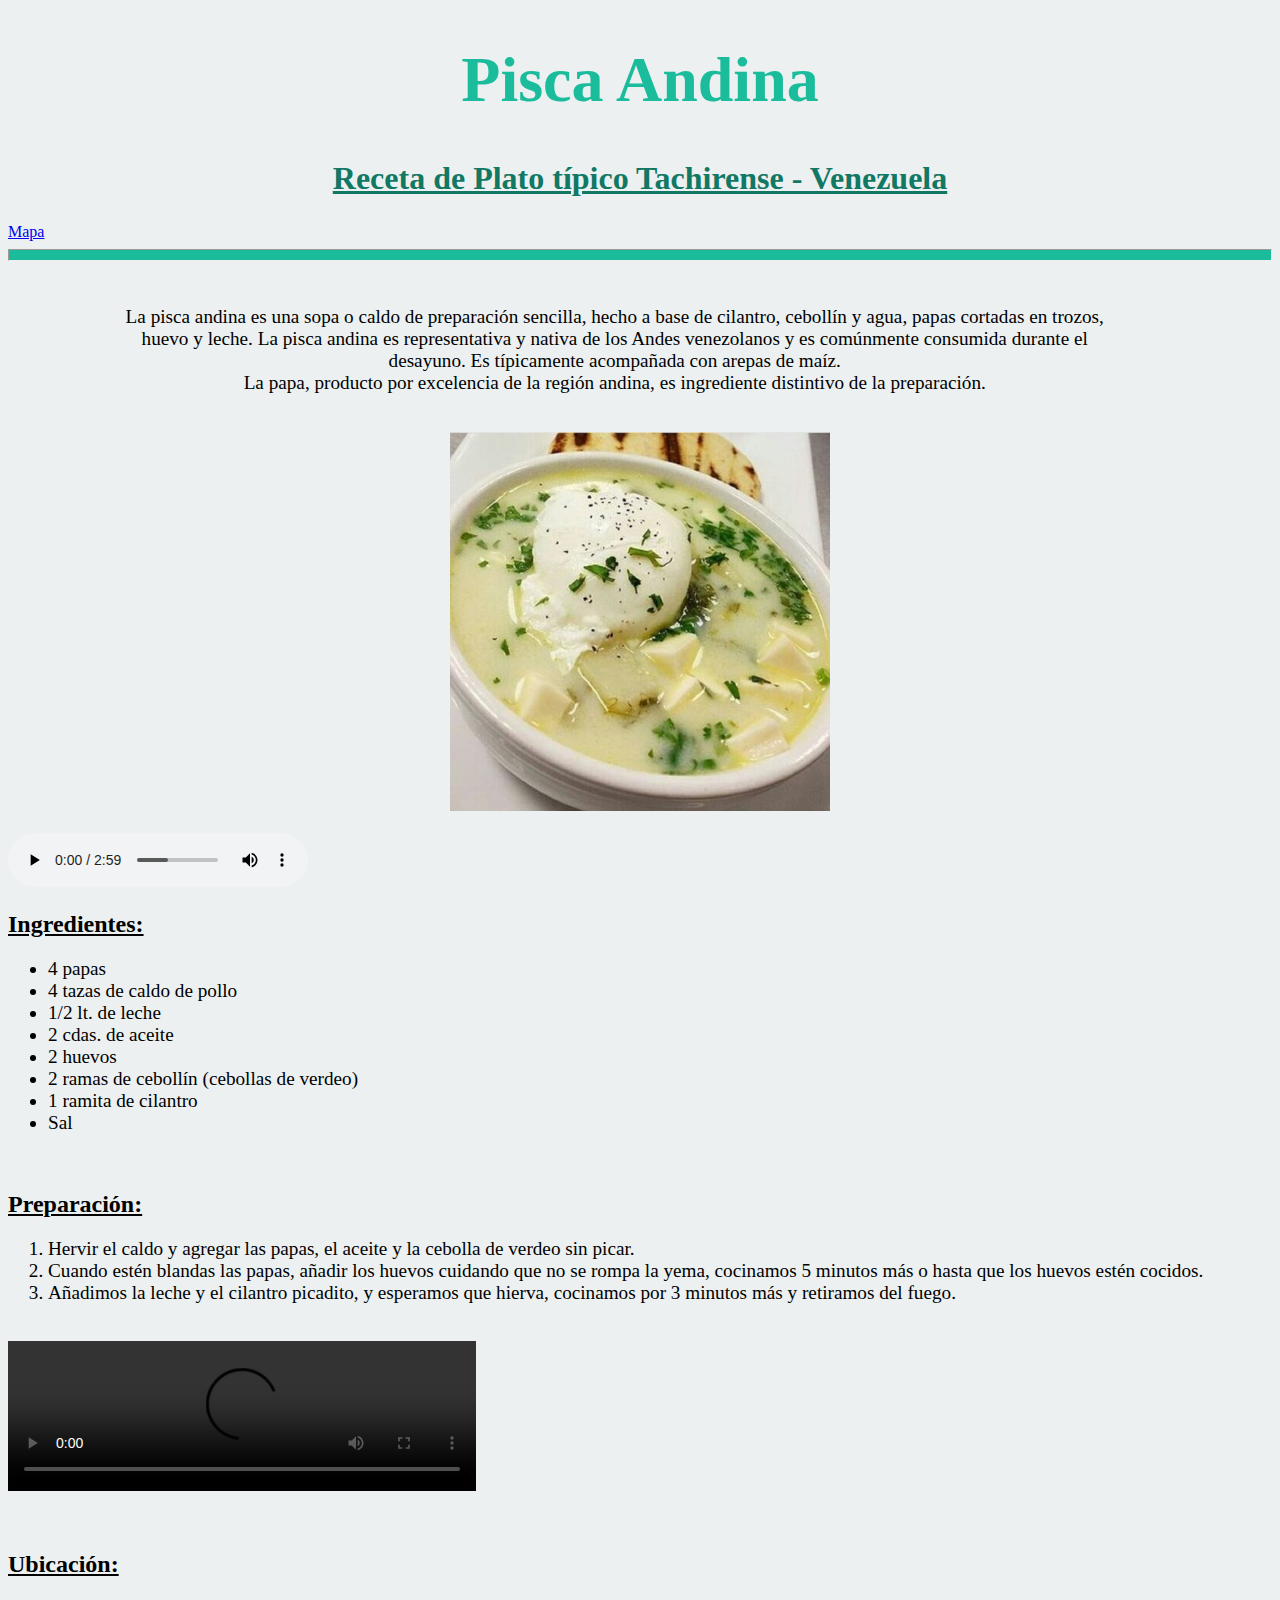
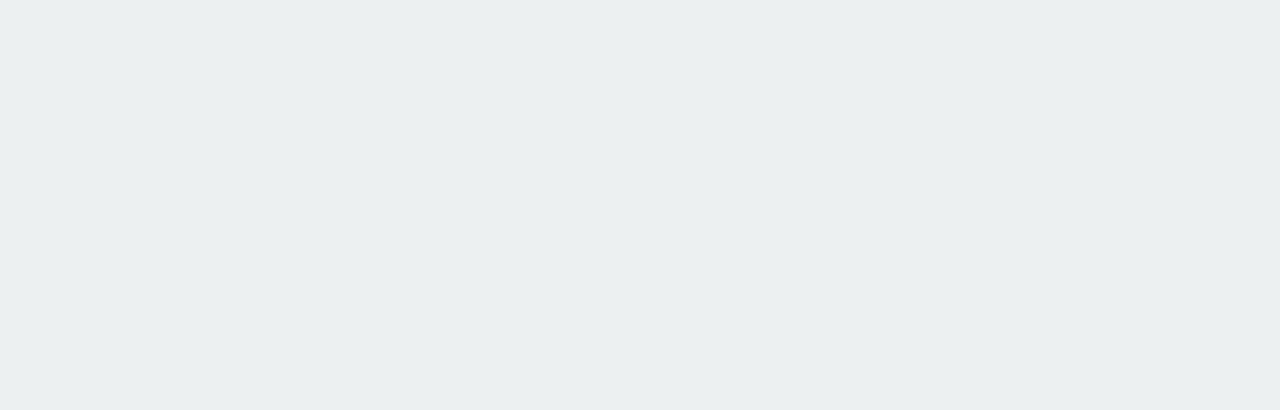
==== index.html @ 253c7035 "Add files via upload" ====
<!DOCTYPE html>
<html lang="es">
<head>
    <meta charset="UTF-8">
    <meta http-equiv="X-UA-Compatible" content="IE=edge">
    <meta name="viewport" content="width=device-width, initial-scale=1.0">
    <title>PISCA ANDINA</title>

    <link rel="stylesheet" href="css/estilos.css">
    </head>

<body>
    
    <h1>Pisca Andina</h1>

    <h2 class="principal">Receta de Plato típico Tachirense - Venezuela</h2>
    <a href="#mapa">Mapa</a>

    <hr> 

    <br>

    <p>La pisca andina es una sopa o caldo de preparación sencilla, hecho a base de cilantro, cebollín y agua, papas cortadas en trozos, huevo y leche. La pisca andina es representativa y nativa de los Andes 
        venezolanos y es comúnmente consumida durante el desayuno. Es típicamente acompañada con arepas de maíz.
        <br> La papa, producto por excelencia de la región andina, es ingrediente distintivo de la preparación. </p><br>
        
    <img src="imagenes/pisca.jpg" alt="Foto, pisca andina";>
    
    <br><br>
        
    <audio src="audio/Tierra Tachirense.mp3" controls > </audio>
        
    <h2> Ingredientes:</h2> 
        <ul>
            <li>4 papas</li>
            <li> 4 tazas de caldo de pollo</li>
            <li>1/2 lt. de leche</li>
            <li>2 cdas. de aceite</li>
            <li>2 huevos</li>
            <li>2 ramas de cebollín (cebollas de verdeo)</li>
            <li>1 ramita de cilantro</li>
            <li>Sal</li>
        </ul>

<br>

<h2> Preparación:</h2>
    <ol>
    <li>Hervir el caldo y agregar las papas, el aceite y la cebolla de verdeo sin picar.</li>
    <li>Cuando estén blandas las papas, añadir los huevos cuidando que no se rompa la yema, cocinamos 5 minutos más o hasta que los huevos estén cocidos.</li>
    <li>Añadimos la leche y el cilantro picadito, y esperamos que hierva, cocinamos por 3 minutos más y retiramos del fuego.</li>
    </ol>

    <br>

<video src="video/pisca.mp4"; controls></video>
    
<br><br><br>

<h2 id="mapa">Ubicación:</h2>

<iframe src="https://www.google.com/maps/embed?pb=!1m18!1m12!1m3!1d1011424.4189912957!2d-72.46312135005178!3d8.011656155048167!2m3!1f0!2f0!3f0!3m2!1i1024!2i768!4f13.1!3m3!1m2!1s0x8e65d5da199e3bc5%3A0xf863a602386ce5f5!2sT%C3%A1chira%2C%20Venezuela!5e0!3m2!1ses!2sar!4v1630551502977!5m2!1ses!2sar" width="400" height="400" style="border:0;" allowfullscreen="" loading="lazy"></iframe> 

</body>

</html>
---- css/estilos.css ----
body {background-color: #ECF0F1;}

h1
{
    font-size: 400%;
    color:#1ABC9C;
    text-align: center;
    font-family: fantasy;
}

.principal
{
    text-align:center;
    color: #117864;
    font-size: 200%;
}

hr
{
    height: 10px;
    background-color: #1ABC9C;
}

p
{
    width: 80%;
    text-align: center;
    margin-left: 8%;
    font-size: 120%;
}

h2
{
    text-decoration: underline;
    font-size: 150%;
}

img 
{
    margin-left: 35%;
    height: 30%; 
    width: 30%
}

ul
{
    font-size: 120%;
}

ol
{
    font-size: 120%;
}

video
{
    width: 37%;
    height: 37%;
}
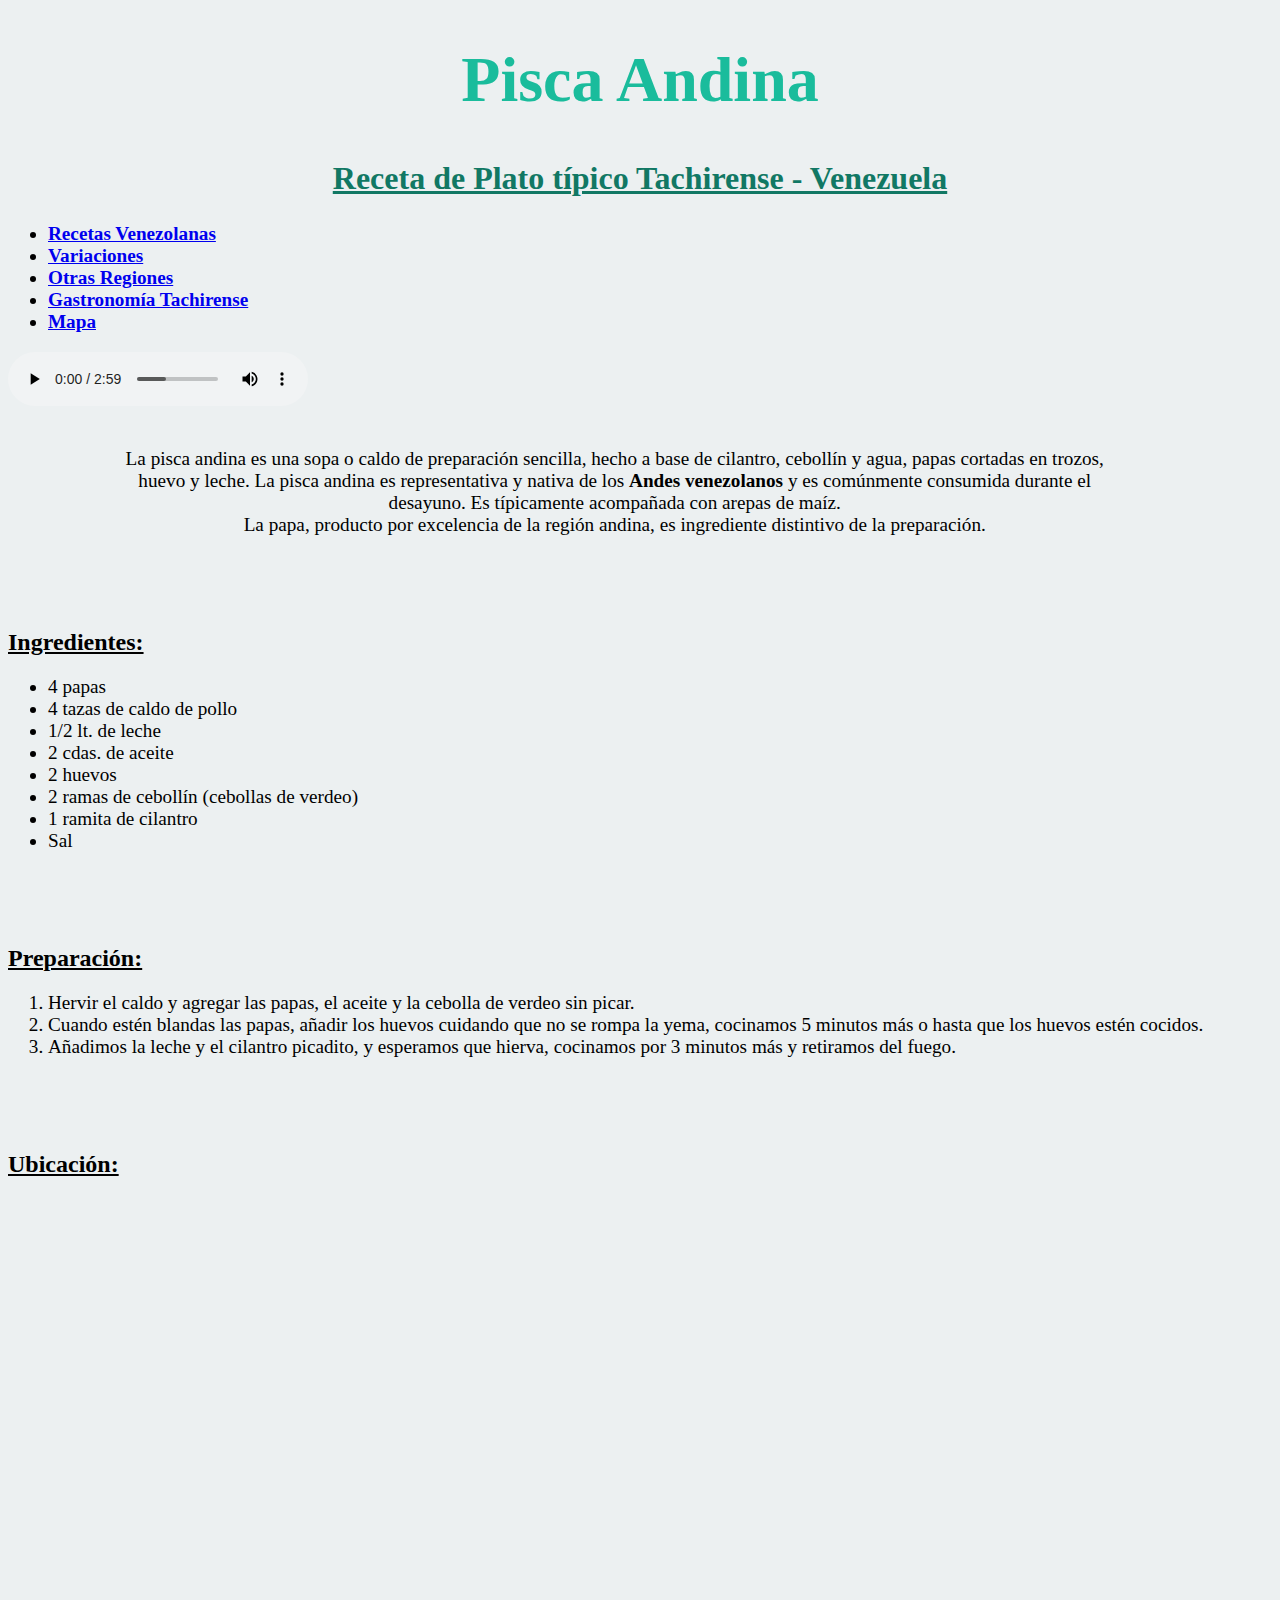
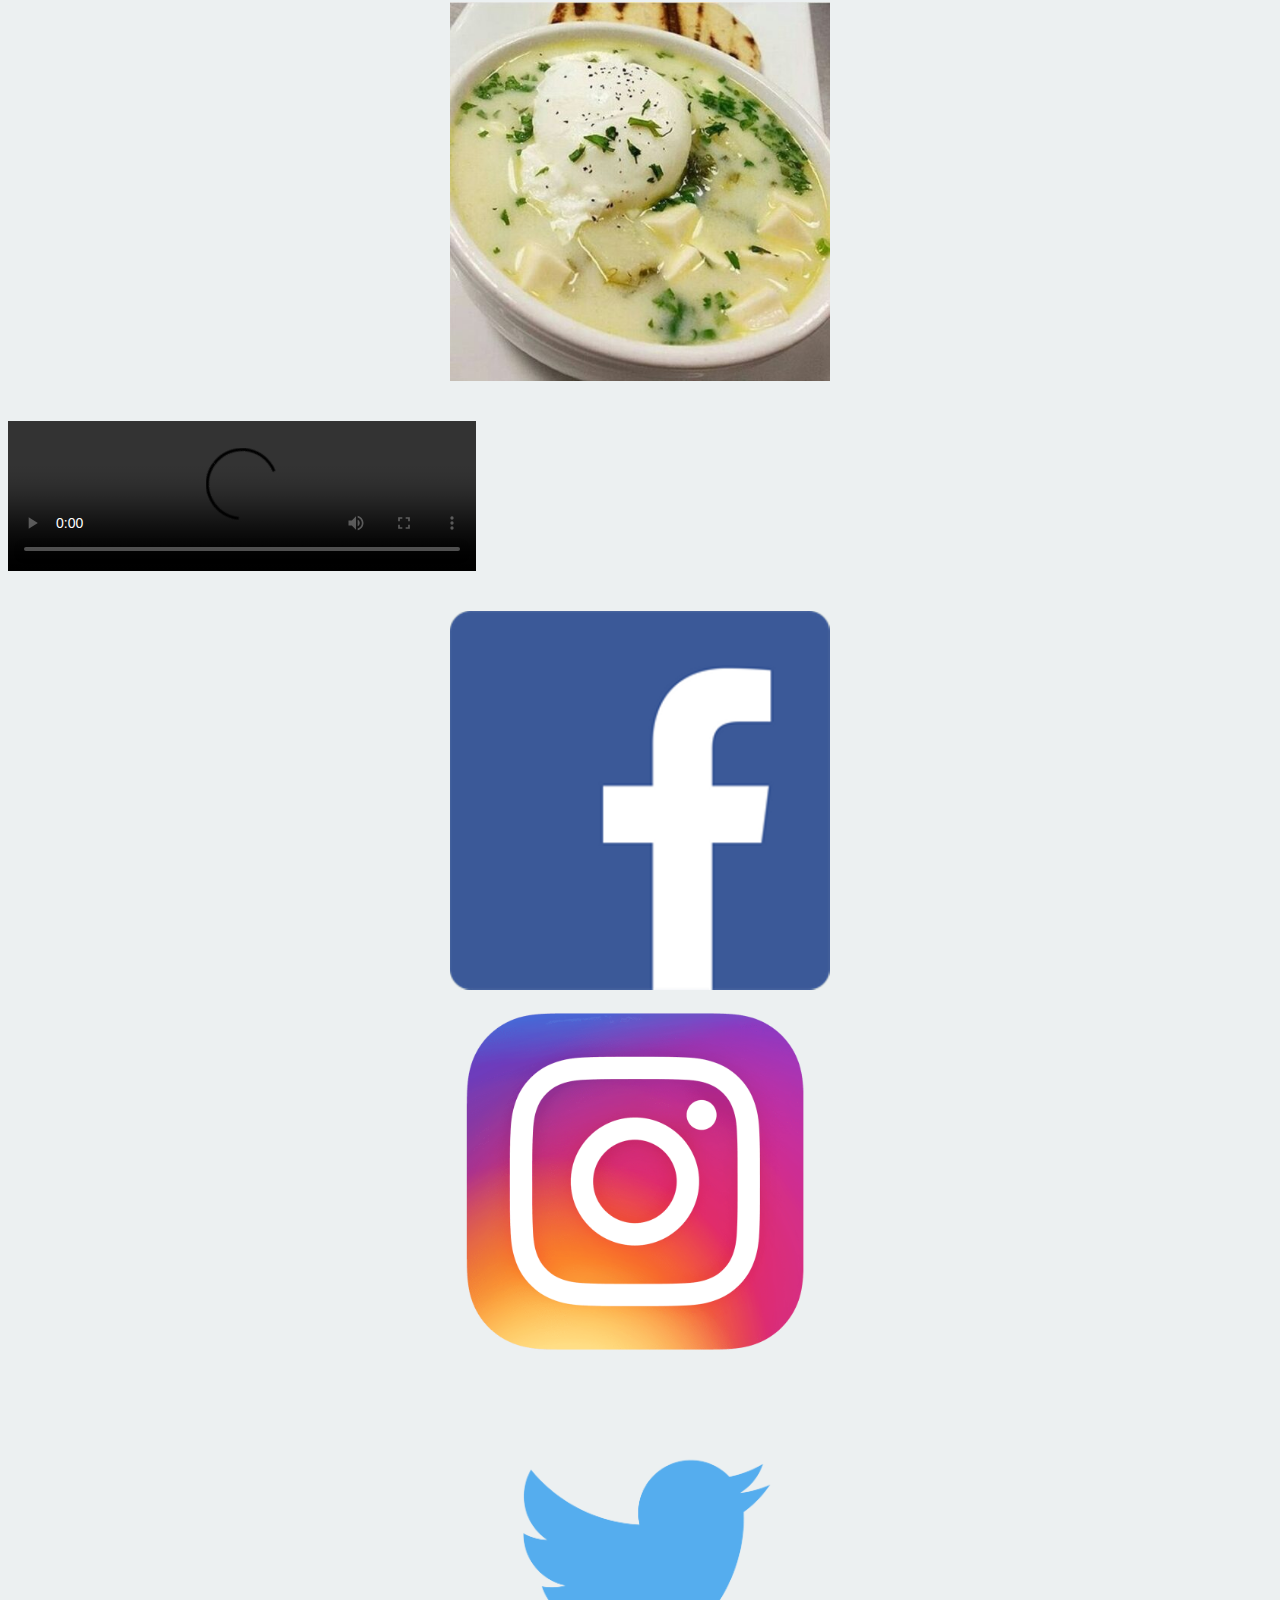
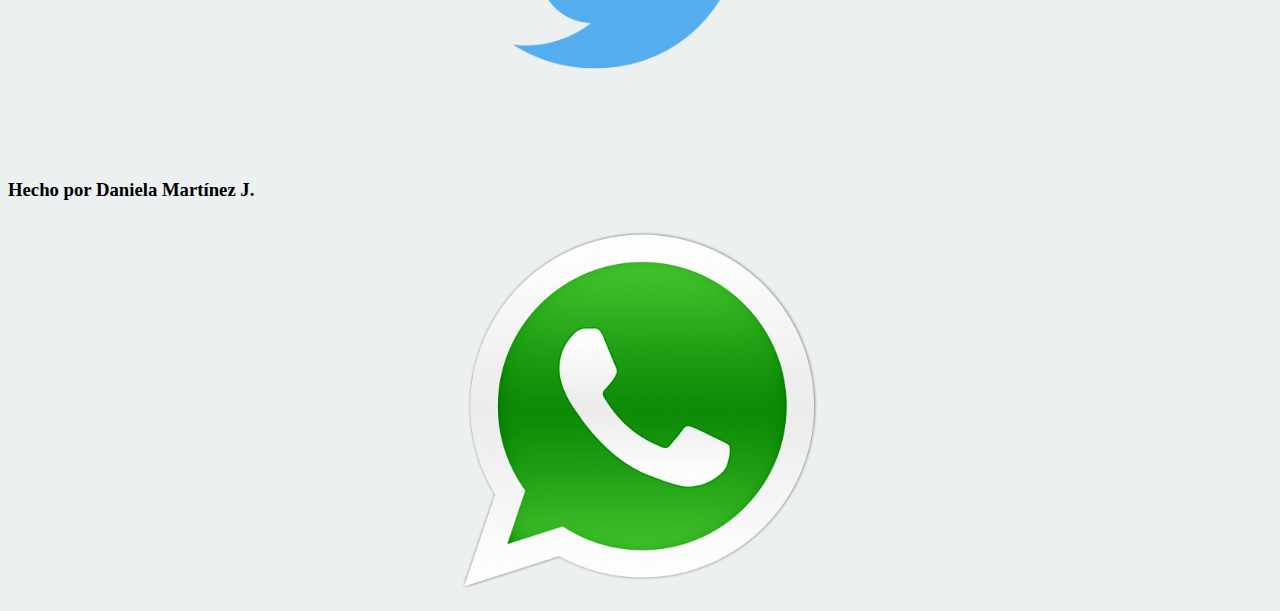
==== commit fa1fc300: "Add files via upload" ====
--- a/index.html
+++ b/index.html
@@ -11,55 +11,89 @@
 
 <body>
     
-    <h1>Pisca Andina</h1>
+    <header>
+        <h1>Pisca Andina</h1>
+        <h2 class="principal">Receta de Plato típico Tachirense - Venezuela</h2>
+    </header>
 
-    <h2 class="principal">Receta de Plato típico Tachirense - Venezuela</h2>
-    <a href="#mapa">Mapa</a>
 
-    <hr> 
+    <nav>
+        <ul>
+            <li> <a href="https://www.recetavenezolana.com/pisca-andina/" target="_blank" class="link"> <b> Recetas Venezolanas </b> </a></li>
+            <li> <a href="https://lapalmerarosa.com/caldo-de-papas/"target="_blank" class="link"> <b> Variaciones </b></a> </li>
+            <li> <a href="https://elgourmet.com/receta/chupe-de-papas" target="_blank" class="link"> <b> Otras Regiones </b></a></li>
+            <li> <a href="https://venezuelaquerida.com/comidas-tipicas-del-estado-tachira/" target="_blank" class="link"> <b> Gastronomía Tachirense </b></a></li>
+            <li><a href="#mapa" class="link"> <b> Mapa </b></a></li>
+        </ul>
+        <audio src="audio/Tierra Tachirense.mp3" controls > </audio>
 
+    </nav>
+    
     <br>
 
-    <p>La pisca andina es una sopa o caldo de preparación sencilla, hecho a base de cilantro, cebollín y agua, papas cortadas en trozos, huevo y leche. La pisca andina es representativa y nativa de los Andes 
-        venezolanos y es comúnmente consumida durante el desayuno. Es típicamente acompañada con arepas de maíz.
-        <br> La papa, producto por excelencia de la región andina, es ingrediente distintivo de la preparación. </p><br>
+<main>
+    <section>
+        <p> La pisca andina es una sopa o caldo de preparación sencilla, hecho a base de cilantro, cebollín y agua, papas cortadas en trozos, huevo y leche. La pisca andina es representativa y nativa de los <b> Andes venezolanos</b> y es comúnmente consumida durante el desayuno. Es típicamente acompañada con arepas de maíz.
+        <br> La papa, producto por excelencia de la región andina, es ingrediente distintivo de la preparación. </p>
         
-    <img src="imagenes/pisca.jpg" alt="Foto, pisca andina";>
+        <br><br><br>
+
+        <h2> Ingredientes:</h2> 
+            <ul>
+                <li>4 papas</li>
+                <li> 4 tazas de caldo de pollo</li>
+                <li>1/2 lt. de leche</li>
+                <li>2 cdas. de aceite</li>
+                <li>2 huevos</li>
+                <li>2 ramas de cebollín (cebollas de verdeo)</li>
+                <li>1 ramita de cilantro</li>
+                <li>Sal</li>
+            </ul>
+
+        <br><br><br>
+
+        <h2> Preparación:</h2>
+            <ol>
+                <li>Hervir el caldo y agregar las papas, el aceite y la cebolla de verdeo sin picar.</li>
+                <li>Cuando estén blandas las papas, añadir los huevos cuidando que no se rompa la yema, cocinamos 5 minutos más o hasta que los huevos estén cocidos.</li>
+                <li>Añadimos la leche y el cilantro picadito, y esperamos que hierva, cocinamos por 3 minutos más y retiramos del fuego.</li>
+            </ol>
     
-    <br><br>
-        
-    <audio src="audio/Tierra Tachirense.mp3" controls > </audio>
-        
-    <h2> Ingredientes:</h2> 
-        <ul>
-            <li>4 papas</li>
-            <li> 4 tazas de caldo de pollo</li>
-            <li>1/2 lt. de leche</li>
-            <li>2 cdas. de aceite</li>
-            <li>2 huevos</li>
-            <li>2 ramas de cebollín (cebollas de verdeo)</li>
-            <li>1 ramita de cilantro</li>
-            <li>Sal</li>
-        </ul>
+        <br><br><br>
 
-<br>
+            <h2 id="mapa">Ubicación:</h2>
+            <iframe src="https://www.google.com/maps/embed?pb=!1m18!1m12!1m3!1d1011424.4189912957!2d-72.46312135005178!3d8.011656155048167!2m3!1f0!2f0!3f0!3m2!1i1024!2i768!4f13.1!3m3!1m2!1s0x8e65d5da199e3bc5%3A0xf863a602386ce5f5!2sT%C3%A1chira%2C%20Venezuela!5e0!3m2!1ses!2sar!4v1630551502977!5m2!1ses!2sar" width="400" height="400" style="border:0;" allowfullscreen="" loading="lazy"></iframe> 
+    </section>
+</main>
 
-<h2> Preparación:</h2>
-    <ol>
-    <li>Hervir el caldo y agregar las papas, el aceite y la cebolla de verdeo sin picar.</li>
-    <li>Cuando estén blandas las papas, añadir los huevos cuidando que no se rompa la yema, cocinamos 5 minutos más o hasta que los huevos estén cocidos.</li>
-    <li>Añadimos la leche y el cilantro picadito, y esperamos que hierva, cocinamos por 3 minutos más y retiramos del fuego.</li>
-    </ol>
+    <aside>
+    
+        <img src="imagenes/pisca.jpg" alt="Foto, pisca andina";>
+    
+        <br><br><br>
 
-    <br>
+        <video src="video/pisca.mp4"; controls></video>
+    
+        <br><br><br>
 
-<video src="video/pisca.mp4"; controls></video>
+    </aside>
+
     
-<br><br><br>
+    <footer>
+        <div class="logos">
+            <a href="https://m.facebook.com/dlamj" target="_blank"><img src="imagenes/fb.png" alt="Facebook" class="fb"></a>
+            <a href="https://www.instagram.com/dlamzj" target="_blank"><img src="imagenes/ig.png" alt="Instagram" class="ig"></a>
+            <a href="https://twitter.com/dlamjz" target="_blank"><img src="imagenes/twt.png" alt="Twitter" class="twt"></a>
+        </div>
 
-<h2 id="mapa">Ubicación:</h2>
+        <div class="autor">
+            <h3>Hecho por Daniela Martínez J.</h3>
+        </div>
+    </footer>
 
-<iframe src="https://www.google.com/maps/embed?pb=!1m18!1m12!1m3!1d1011424.4189912957!2d-72.46312135005178!3d8.011656155048167!2m3!1f0!2f0!3f0!3m2!1i1024!2i768!4f13.1!3m3!1m2!1s0x8e65d5da199e3bc5%3A0xf863a602386ce5f5!2sT%C3%A1chira%2C%20Venezuela!5e0!3m2!1ses!2sar!4v1630551502977!5m2!1ses!2sar" width="400" height="400" style="border:0;" allowfullscreen="" loading="lazy"></iframe> 
+    <div class="wimg">
+        <a href="https://wa.me/5491127814239" target="_blank"> <img src="imagenes/wsp.png" alt="Whatsapp"> </a> 
+    </div>
 
 </body>
 
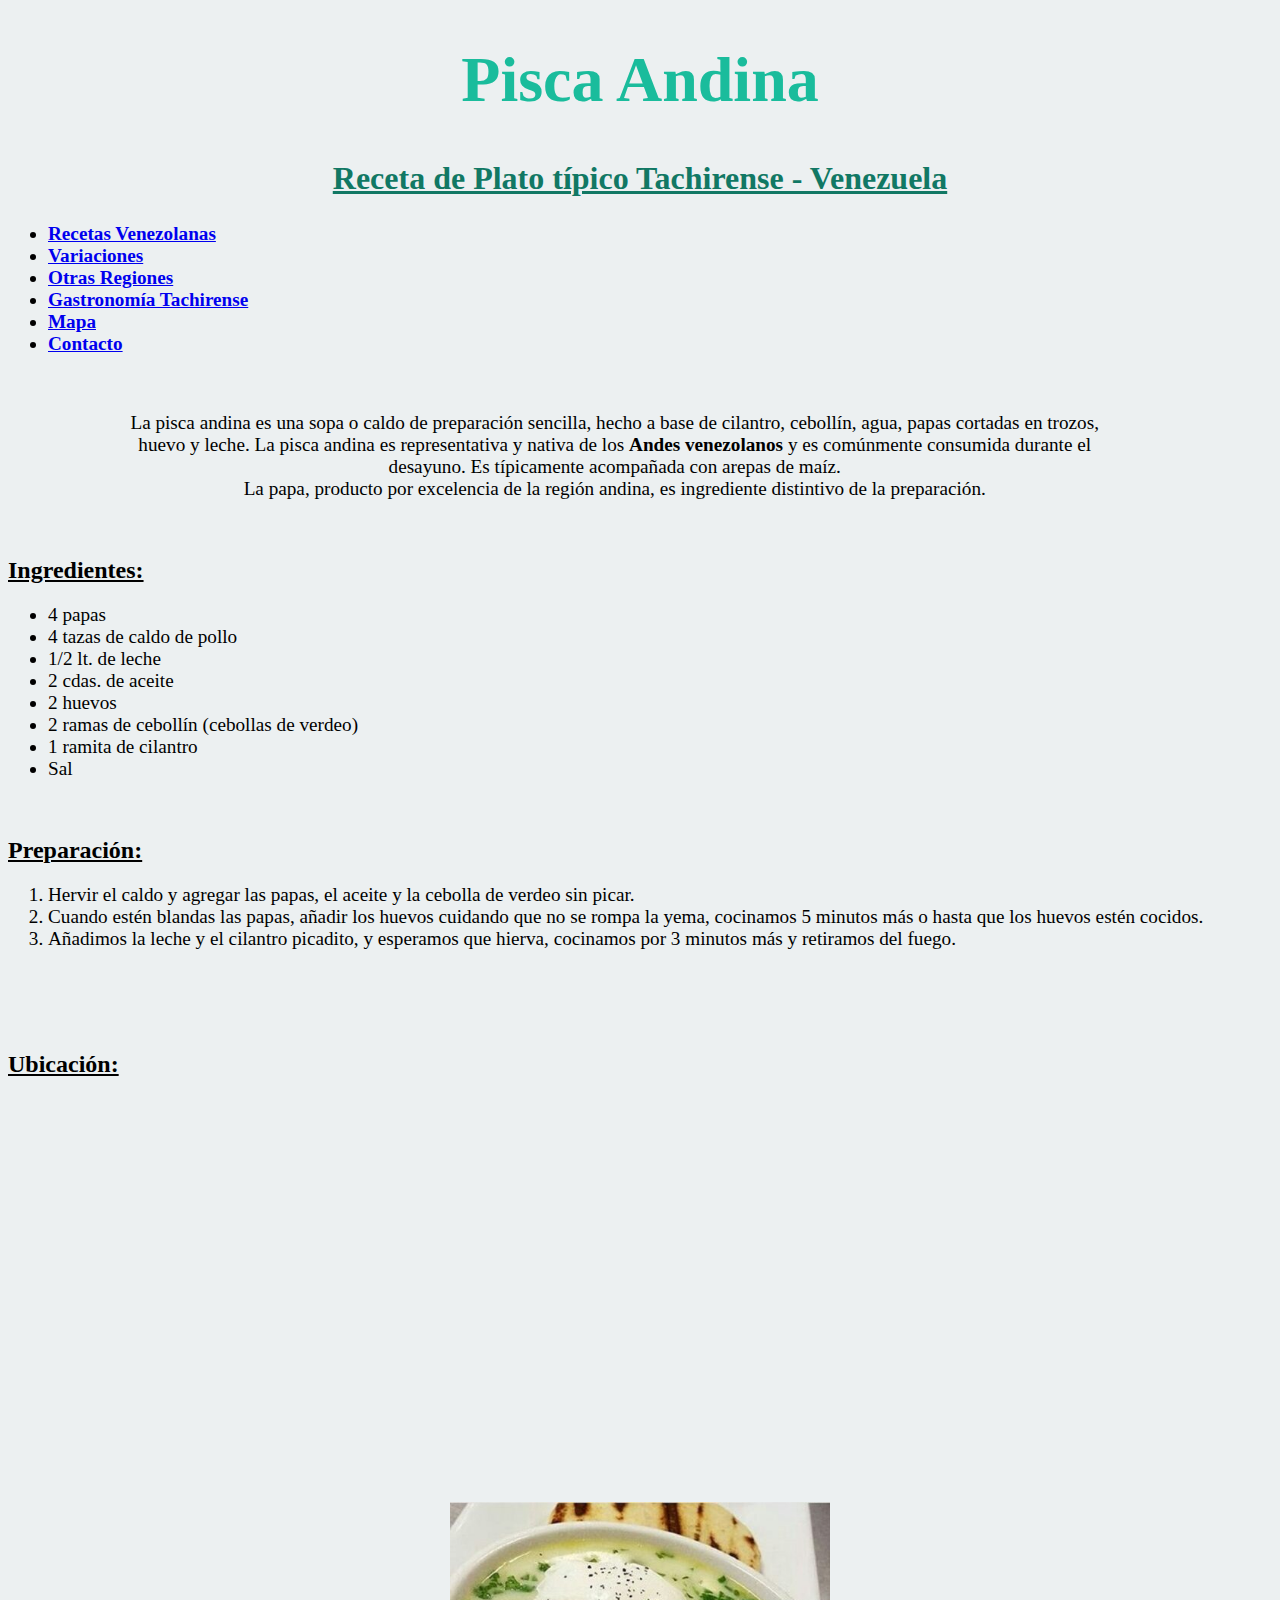
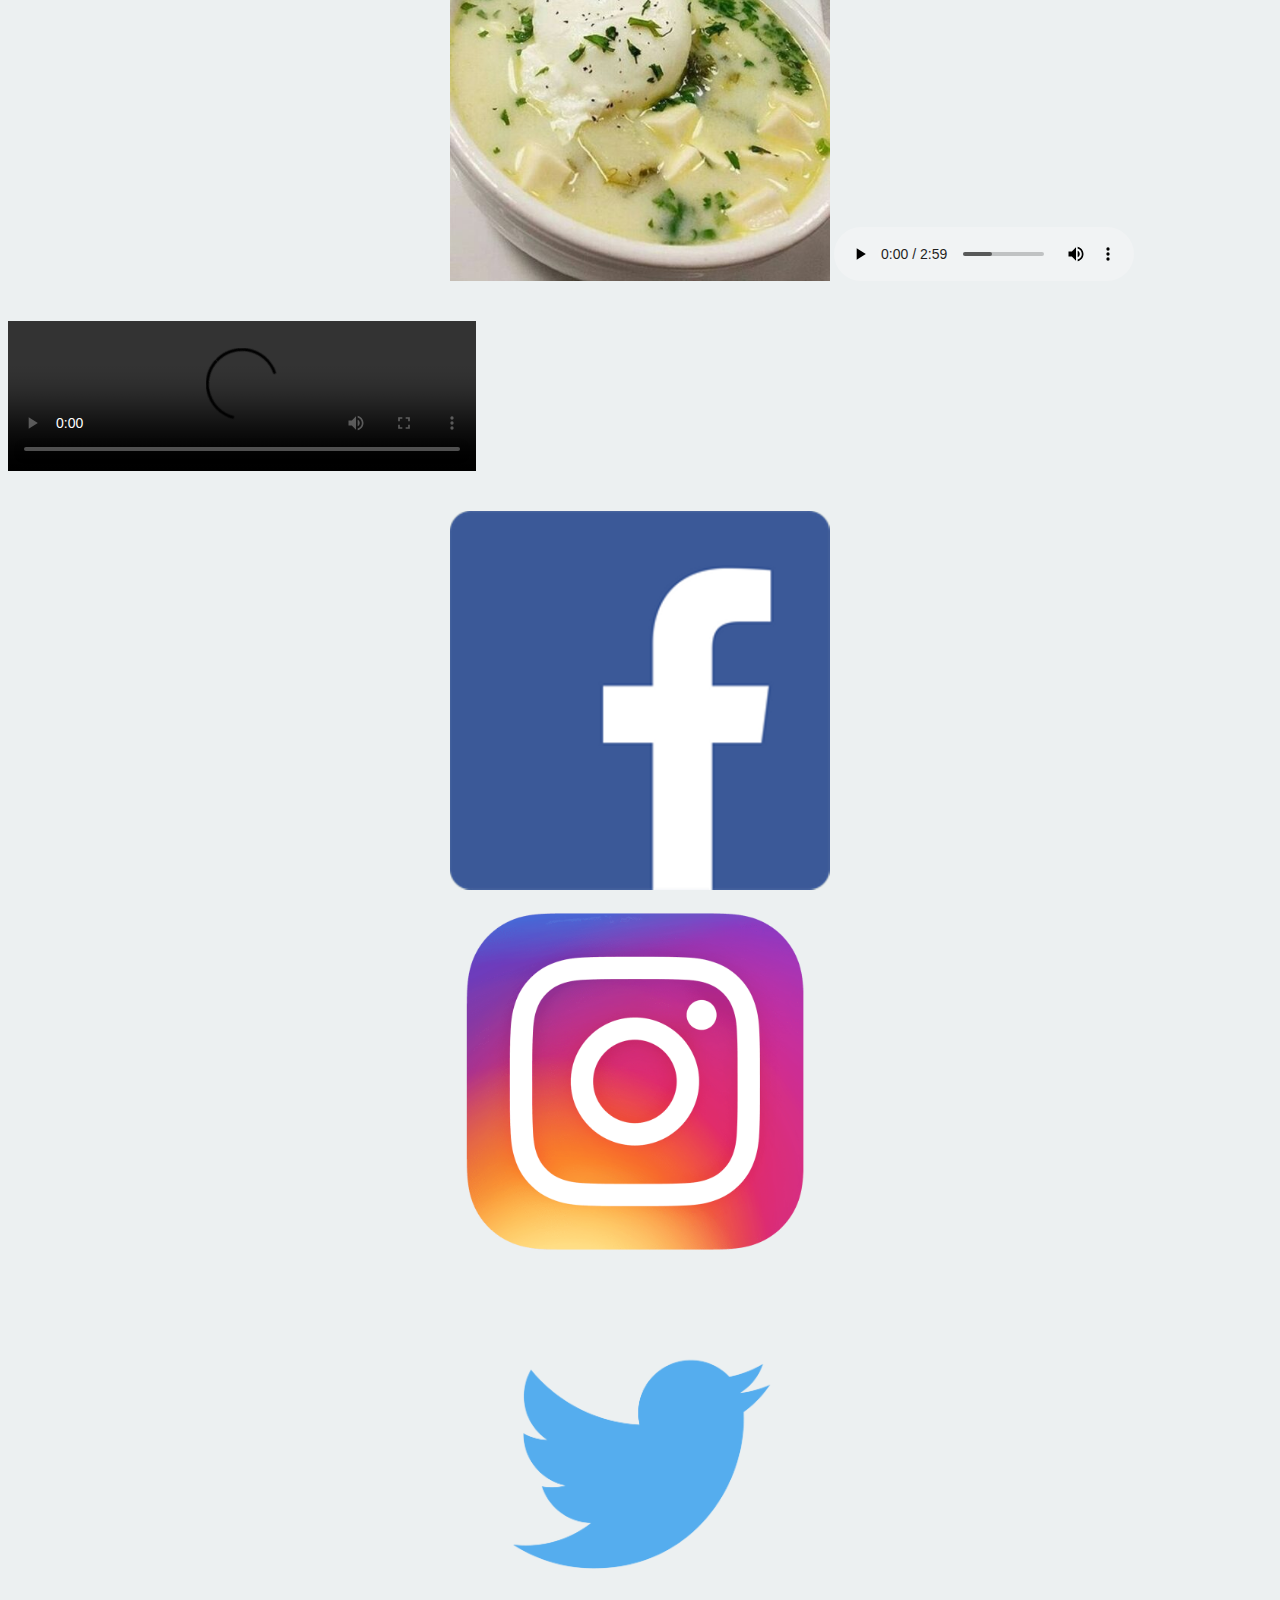
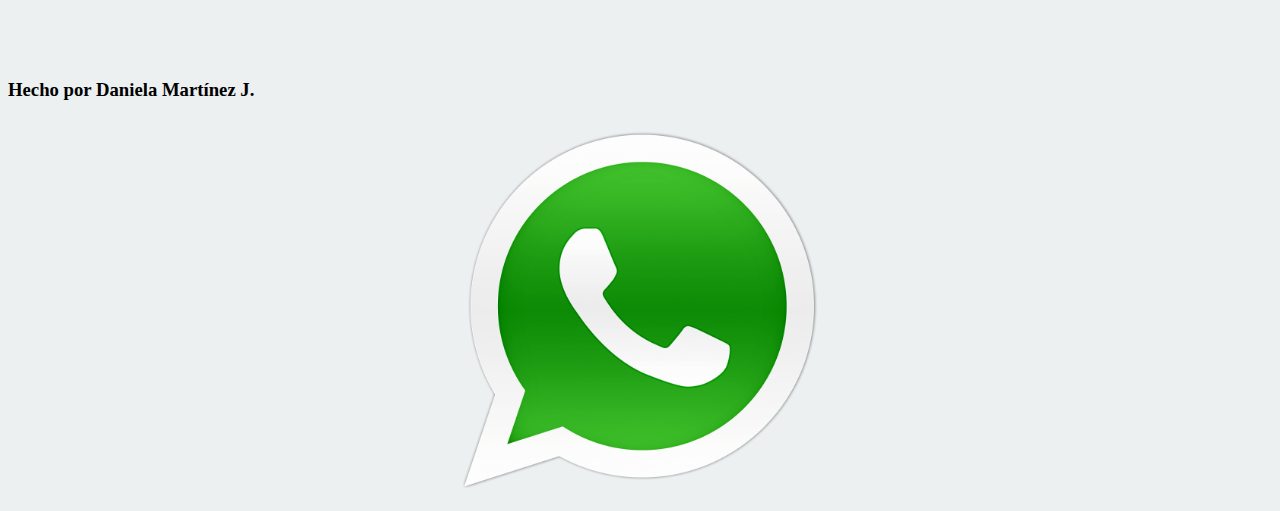
==== commit 16be32b7: "Add files via upload" ====
--- a/index.html
+++ b/index.html
@@ -7,6 +7,7 @@
     <title>PISCA ANDINA</title>
 
     <link rel="stylesheet" href="css/estilos.css">
+
     </head>
 
 <body>
@@ -16,27 +17,26 @@
         <h2 class="principal">Receta de Plato típico Tachirense - Venezuela</h2>
     </header>
 
-
     <nav>
         <ul>
             <li> <a href="https://www.recetavenezolana.com/pisca-andina/" target="_blank" class="link"> <b> Recetas Venezolanas </b> </a></li>
             <li> <a href="https://lapalmerarosa.com/caldo-de-papas/"target="_blank" class="link"> <b> Variaciones </b></a> </li>
             <li> <a href="https://elgourmet.com/receta/chupe-de-papas" target="_blank" class="link"> <b> Otras Regiones </b></a></li>
             <li> <a href="https://venezuelaquerida.com/comidas-tipicas-del-estado-tachira/" target="_blank" class="link"> <b> Gastronomía Tachirense </b></a></li>
-            <li><a href="#mapa" class="link"> <b> Mapa </b></a></li>
+            <li> <a href="#mapa" class="link"> <b> Mapa </b></a></li>
+            <li> <a href="secciones/contacto.html" class="link"><b>Contacto</b></a></li>
         </ul>
-        <audio src="audio/Tierra Tachirense.mp3" controls > </audio>
-
     </nav>
     
     <br>
 
 <main>
     <section>
-        <p> La pisca andina es una sopa o caldo de preparación sencilla, hecho a base de cilantro, cebollín y agua, papas cortadas en trozos, huevo y leche. La pisca andina es representativa y nativa de los <b> Andes venezolanos</b> y es comúnmente consumida durante el desayuno. Es típicamente acompañada con arepas de maíz.
+        
+        <p>La pisca andina es una sopa o caldo de preparación sencilla, hecho a base de cilantro, cebollín, agua, papas cortadas en trozos, huevo y leche. La pisca andina es representativa y nativa de los <b> Andes venezolanos</b> y es comúnmente consumida durante el desayuno. Es típicamente acompañada con arepas de maíz.
         <br> La papa, producto por excelencia de la región andina, es ingrediente distintivo de la preparación. </p>
         
-        <br><br><br>
+        <br>
 
         <h2> Ingredientes:</h2> 
             <ul>
@@ -50,26 +50,27 @@
                 <li>Sal</li>
             </ul>
 
-        <br><br><br>
+        <br>
 
         <h2> Preparación:</h2>
             <ol>
                 <li>Hervir el caldo y agregar las papas, el aceite y la cebolla de verdeo sin picar.</li>
                 <li>Cuando estén blandas las papas, añadir los huevos cuidando que no se rompa la yema, cocinamos 5 minutos más o hasta que los huevos estén cocidos.</li>
-                <li>Añadimos la leche y el cilantro picadito, y esperamos que hierva, cocinamos por 3 minutos más y retiramos del fuego.</li>
+                <li>Añadimos la leche y el cilantro picadito, y esperamos que hierva, cocinamos por 3 minutos más y retiramos del fuego.</li><br><br>
             </ol>
     
-        <br><br><br>
+        <br>
 
             <h2 id="mapa">Ubicación:</h2>
             <iframe src="https://www.google.com/maps/embed?pb=!1m18!1m12!1m3!1d1011424.4189912957!2d-72.46312135005178!3d8.011656155048167!2m3!1f0!2f0!3f0!3m2!1i1024!2i768!4f13.1!3m3!1m2!1s0x8e65d5da199e3bc5%3A0xf863a602386ce5f5!2sT%C3%A1chira%2C%20Venezuela!5e0!3m2!1ses!2sar!4v1630551502977!5m2!1ses!2sar" width="400" height="400" style="border:0;" allowfullscreen="" loading="lazy"></iframe> 
-    </section>
+        </section>
 </main>
 
     <aside>
-    
         <img src="imagenes/pisca.jpg" alt="Foto, pisca andina";>
-    
+
+        <audio src="audio/Tierra Tachirense.mp3" controls > </audio>
+        
         <br><br><br>
 
         <video src="video/pisca.mp4"; controls></video>
@@ -92,7 +93,7 @@
     </footer>
 
     <div class="wimg">
-        <a href="https://wa.me/5491127814239" target="_blank"> <img src="imagenes/wsp.png" alt="Whatsapp"> </a> 
+        <a href="https://wa.me/5491127814239"target="_blank"><img src="imagenes/wsp.png" alt="Whatsapp"></a> 
     </div>
 
 </body>
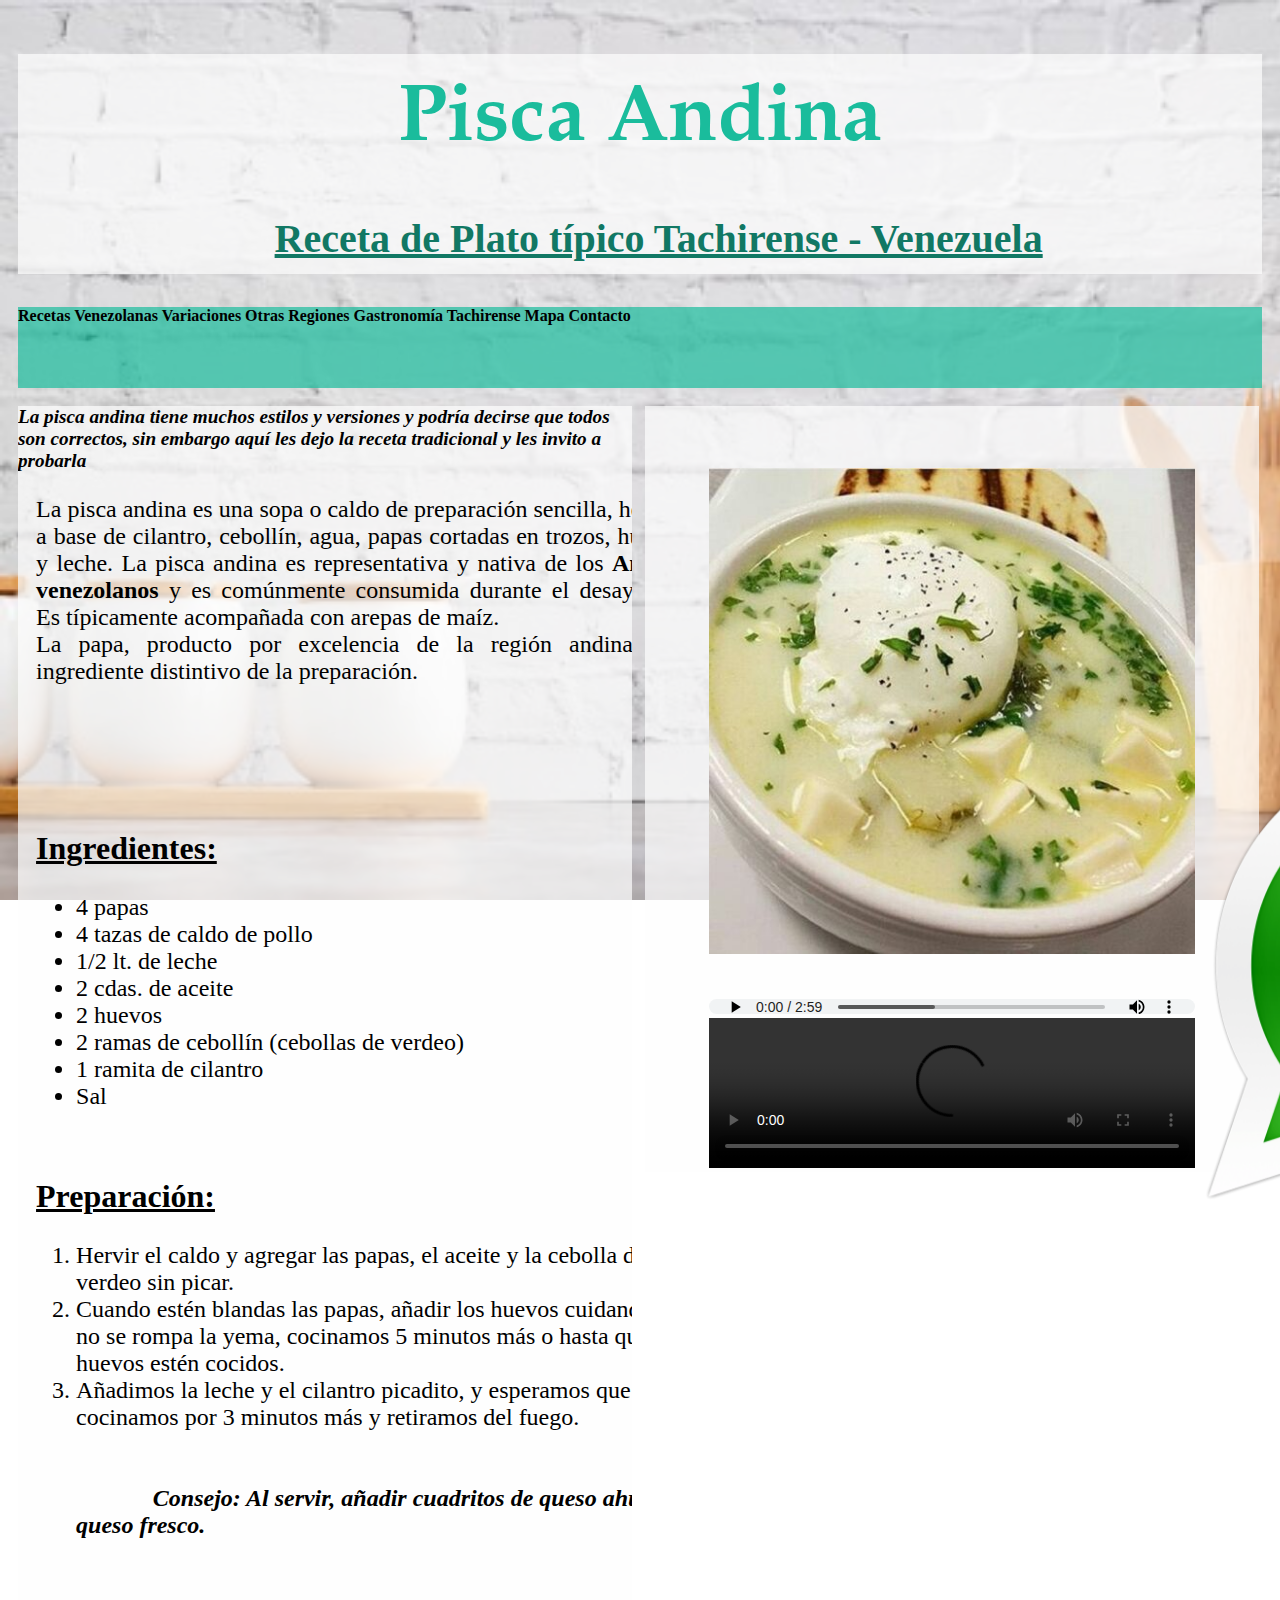
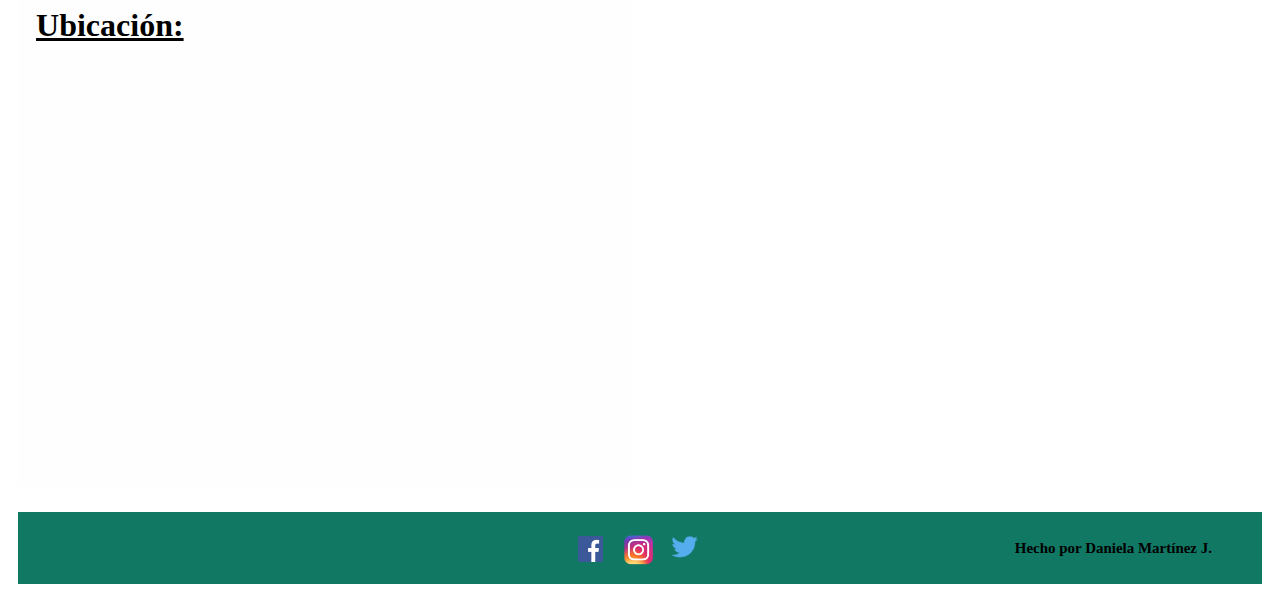
==== commit 2395d8ef: "Add files via upload" ====
--- a/index.html
+++ b/index.html
@@ -2,13 +2,14 @@
 <html lang="es">
 <head>
     <meta charset="UTF-8">
+    <meta name= "description" content= "Receta Pisca Andina">
+    <meta name= "keywords" content= "Sopa, pisca, cocina venezolana, tachirense, receta">
+    <meta name= "author" content= "Daniela Martínez J.">
     <meta http-equiv="X-UA-Compatible" content="IE=edge">
     <meta name="viewport" content="width=device-width, initial-scale=1.0">
     <title>PISCA ANDINA</title>
-
     <link rel="stylesheet" href="css/estilos.css">
-
-    </head>
+</head>
 
 <body>
     
@@ -18,24 +19,23 @@
     </header>
 
     <nav>
-        <ul>
-            <li> <a href="https://www.recetavenezolana.com/pisca-andina/" target="_blank" class="link"> <b> Recetas Venezolanas </b> </a></li>
-            <li> <a href="https://lapalmerarosa.com/caldo-de-papas/"target="_blank" class="link"> <b> Variaciones </b></a> </li>
-            <li> <a href="https://elgourmet.com/receta/chupe-de-papas" target="_blank" class="link"> <b> Otras Regiones </b></a></li>
-            <li> <a href="https://venezuelaquerida.com/comidas-tipicas-del-estado-tachira/" target="_blank" class="link"> <b> Gastronomía Tachirense </b></a></li>
-            <li> <a href="#mapa" class="link"> <b> Mapa </b></a></li>
-            <li> <a href="secciones/contacto.html" class="link"><b>Contacto</b></a></li>
-        </ul>
+        <a href="https://www.recetavenezolana.com/pisca-andina/" target="_blank" class="link"> <b> Recetas Venezolanas </b></a>
+        <a href="https://lapalmerarosa.com/caldo-de-papas/"target="_blank" class="link"> <b> Variaciones </b></a>
+        <a href="https://elgourmet.com/receta/chupe-de-papas" target="_blank" class="link"> <b> Otras Regiones </b></a>
+        <a href="https://venezuelaquerida.com/comidas-tipicas-del-estado-tachira/" target="_blank" class="link"> <b> Gastronomía Tachirense </b></a>
+        <a href="#mapa" class="link"> <b> Mapa </b></a>
+        <a href="secciones/contacto.html" class="link"><b>Contacto</b></a>
     </nav>
-    
+
     <br>
 
 <main>
     <section>
-        
         <p>La pisca andina es una sopa o caldo de preparación sencilla, hecho a base de cilantro, cebollín, agua, papas cortadas en trozos, huevo y leche. La pisca andina es representativa y nativa de los <b> Andes venezolanos</b> y es comúnmente consumida durante el desayuno. Es típicamente acompañada con arepas de maíz.
         <br> La papa, producto por excelencia de la región andina, es ingrediente distintivo de la preparación. </p>
         
+        <img class= "sc" src="imagenes/sc.jpg" alt="">
+
         <br>
 
         <h2> Ingredientes:</h2> 
@@ -63,23 +63,24 @@
 
             <h2 id="mapa">Ubicación:</h2>
             <iframe src="https://www.google.com/maps/embed?pb=!1m18!1m12!1m3!1d1011424.4189912957!2d-72.46312135005178!3d8.011656155048167!2m3!1f0!2f0!3f0!3m2!1i1024!2i768!4f13.1!3m3!1m2!1s0x8e65d5da199e3bc5%3A0xf863a602386ce5f5!2sT%C3%A1chira%2C%20Venezuela!5e0!3m2!1ses!2sar!4v1630551502977!5m2!1ses!2sar" width="400" height="400" style="border:0;" allowfullscreen="" loading="lazy"></iframe> 
-        </section>
-</main>
+    </section>
 
     <aside>
-        <img src="imagenes/pisca.jpg" alt="Foto, pisca andina";>
-
-        <audio src="audio/Tierra Tachirense.mp3" controls > </audio>
+        <div class= "pisca">
+            <img class= "pisca2" src="imagenes/pisca.jpg" alt="Foto, pisca andina";>
+        </div>
         
-        <br><br><br>
-
-        <video src="video/pisca.mp4"; controls></video>
+        <div class= "audio">
+            <audio class= "audio2" src="audio/Tierra Tachirense.mp3" controls > </audio>
+        </div>
     
-        <br><br><br>
-
+        <div class="video">
+            <video class= "video2" src="video/pisca.mp4"; controls></video>
+        </div>
+        
     </aside>
-
-    
+</main>
+     
     <footer>
         <div class="logos">
             <a href="https://m.facebook.com/dlamj" target="_blank"><img src="imagenes/fb.png" alt="Facebook" class="fb"></a>
--- a/css/estilos.css
+++ b/css/estilos.css
@@ -1,59 +1,270 @@
-body {background-color: #ECF0F1;}
-
-h1
-{
-    font-size: 400%;
+@font-face 
+{
+    font-family: Antiqua;
+    src: url(../fuentes/ANTQUAB.TTF)
+    format("truetype");
+}
+
+body 
+{
+    background-image:url("../imagenes/m1.jpg"); 
+    background-attachment: fixed; 
+    background-repeat: no-repeat;
+    background-size: cover;  
+}
+
+header 
+{
+    background-color: rgba(253, 254, 254, 0.7);
+    margin-left: 10px ; margin-right: 10px; margin-bottom: 0.2%;      
+}
+
+h1 
+{
+    padding-top: 1%;
+    font-size: 5rem;
     color:#1ABC9C;
     text-align: center;
-    font-family: fantasy;
-}
-
-.principal
-{
-    text-align:center;
+    font-family: Antiqua;        
+}
+
+h1:hover 
+{
+    color: #0d866e;
+}
+
+.principal 
+{
+    text-align: center;
     color: #117864;
-    font-size: 200%;
-}
-
-hr
-{
-    height: 10px;
-    background-color: #1ABC9C;
+    font-size: 2.5rem;
+    padding-bottom: 1%;
+}
+
+nav 
+{
+    background-color: rgba(26, 188, 156, 0.7);
+    margin-left: 10px ; margin-right: 10px;
+    height: 9vh;
+    box-sizing: border-box;
+}
+
+nav ul li 
+{
+float: left;
+margin-left: 2% ;
+padding-left: 2%;
+display: inline-flex; list-style:none;
+}
+
+.link {
+    color:black;
+    text-decoration: none;
+}
+
+.link:hover 
+{
+    border-bottom: black solid;
+    background-color: #0d866e;
+}
+
+
+section 
+{
+    float: left;
+    width: 48vw;
+    background-color: rgba(253, 254, 254, 0.7);
+    margin-left: 10px ; margin-right: 1%; margin-bottom: 2%;
+    padding-right: 1%;
+    box-sizing: border-box;
+    overflow: auto;
+}
+
+section::before
+{
+    content: "La pisca andina tiene muchos estilos y versiones y podría decirse que todos son correctos, sin embargo aquí les dejo la receta tradicional y les invito a probarla";
+}
+
+::before
+{
+    font-style: italic;
+    font-weight: bold;
+    font-size:1.2rem ;
 }
 
 p
 {
-    width: 80%;
-    text-align: center;
-    margin-left: 8%;
-    font-size: 120%;
+    width: 50vw;
+    margin-left: 3%;
+    font-size: 1.5rem;
+    text-align: justify;
 }
 
 h2
 {
     text-decoration: underline;
-    font-size: 150%;
+    font-size: 2rem;
+    margin-left: 3%;
+}
+
+ul
+{
+    width: 50vw;
+    font-size: 1.5rem;
+    margin-left: 3%;
+}
+
+ol
+{
+    width: 50vw;
+    font-size: 1.5rem;
+    margin-left: 3%;
+}
+
+iframe
+{
+    margin-left: 3%;
+    padding-bottom: 2%;
+}
+
+ol::after
+{
+    content: "Consejo: Al servir, añadir cuadritos de queso ahumado o queso fresco.";
+}
+
+::after
+{
+    text-align: center;
+    padding-left: 12%;
+    font-style: italic;
+    font-weight: bold;
+    animation-duration: 10s;
+    animation-name: slidein;
+}
+
+@keyframes slidein {
+    from {
+      margin-left: 100%;
+      width: 300%
+    }
+  
+    to {
+      margin-left: 0%;
+      width: 100%;
+    }
+  }
+
+
+aside
+{
+    width: 48vw;
+    float: left; float: inline-start;
+    text-align: center;
+    background-color: rgba(253, 254, 254, 0.7); 
+    overflow: auto;
+    box-sizing: border-box;
 }
 
 img 
 {
-    margin-left: 35%;
-    height: 30%; 
-    width: 30%
-}
-
-ul
-{
-    font-size: 120%;
-}
-
-ol
-{
-    font-size: 120%;
+    padding-top: 10%;
+    width: 38vw;
+    margin-bottom: 5%;
+}
+
+.pisca
+{
+    transition: ease-in 1s; 
+}
+
+.pisca:hover
+{
+    width: 100%;
+}
+
+audio
+{
+    width: 38vw;
+    height: 15px;
+    position: center;
+    padding-top: 10px;
 }
 
 video
 {
-    width: 37%;
-    height: 37%;
-}
+    width: 38vw;
+}
+
+footer
+{
+    display:flex;
+    background-color:  #117864 ;
+    clear: both;
+    align-items: center;
+    height: 8vh;
+    box-sizing: border-box;
+    margin-left: 10px ; margin-right: 10px;
+}
+
+.logos
+{
+    display: flex;
+    padding-top: 4px;
+    padding-bottom: 4px;
+    padding-left: 45%;
+}
+
+.fb
+{
+    width: 2vw;
+    margin-right: 20px;
+    margin-top: 8px;
+}
+
+.fb:hover
+{
+    width: 3vw;
+}
+
+.ig 
+{
+    width: 2.5vw;
+    margin-right: 10px;
+    margin-top: 6px;
+}
+
+.ig:hover
+{
+    width: 3.5vw;
+}
+
+.twt
+{
+    width: 3vw; 
+}
+
+.twt:hover
+{
+    width: 4vw;
+}
+
+.autor
+{
+   margin-left: 25%;
+   font-size: 0.8rem;
+   margin-right: 2%;
+}
+
+.wimg
+{
+    width: 5vw;
+    position: fixed;
+    top: 80%;
+    right: 2%;
+}
+
+.wimg:hover
+{
+    width: 5.5vw;
+}
+
